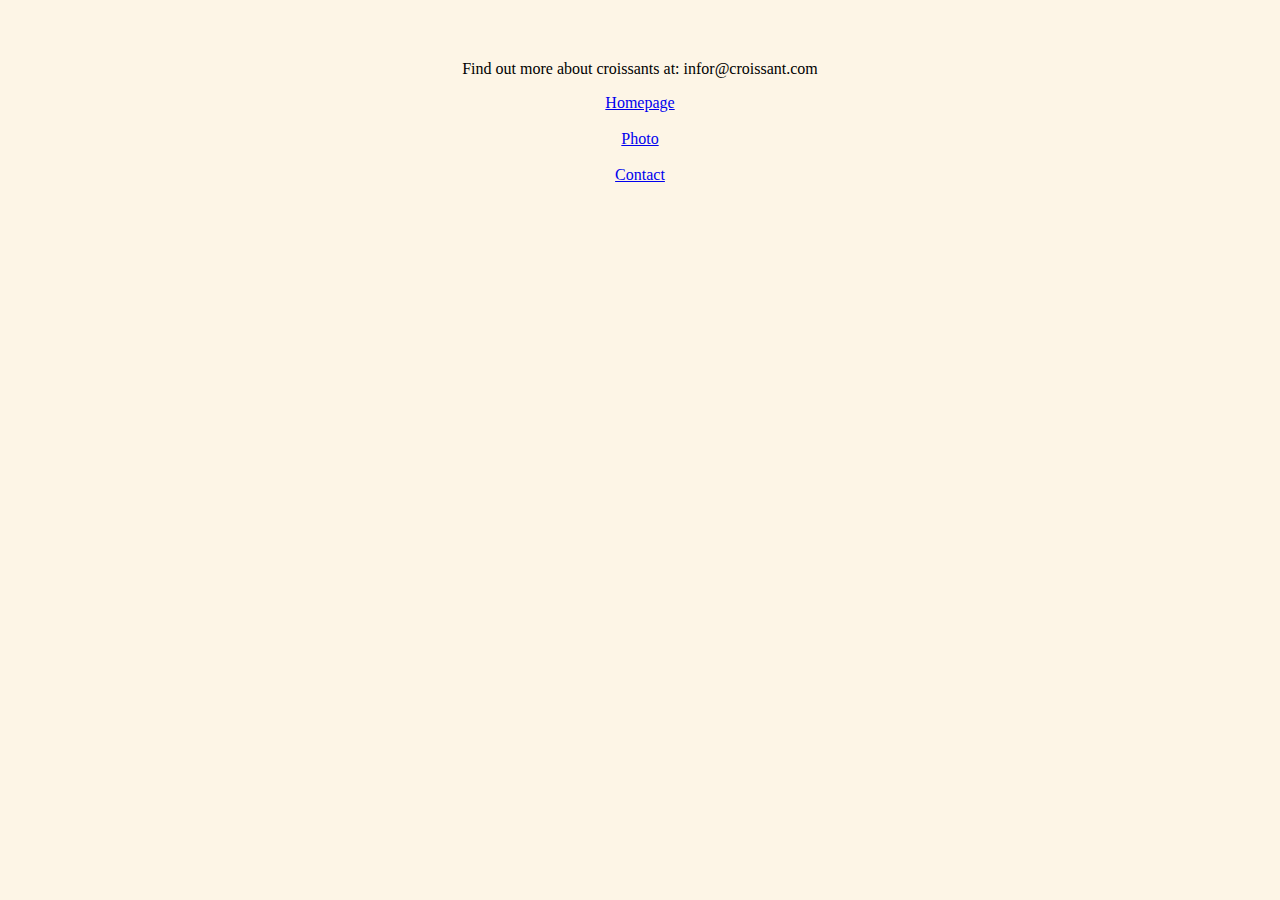
==== contact.html @ 78c7b951 "created file structures" ====
<!DOCTYPE html>
<html lang="en">
	<head>
		<meta charset="UTF-8" />
		<meta
			http-equiv="X-UA-Compatible"
			content="IE=edge"
		/>

		<meta
			name="viewport"
			content="width=device-width, initial-scale=1.0"
		/>
		<link
			rel="stylesheet"
			href="style.css"
		/>
		<title>Contact page</title>
	</head>
	<body>
		<p>Find out more about croissants at: infor@croissant.com</p>
		<a href="/">Homepage</a><br />
		<a href="/photo.html">Photo</a><br />
		<a href="/contact.html">Contact</a>
	</body>
</html>
---- style.css ----
body {
	background-color: oldlace;
	text-align: center;
	margin-top: 60px;
}
a {
	display: block;
}
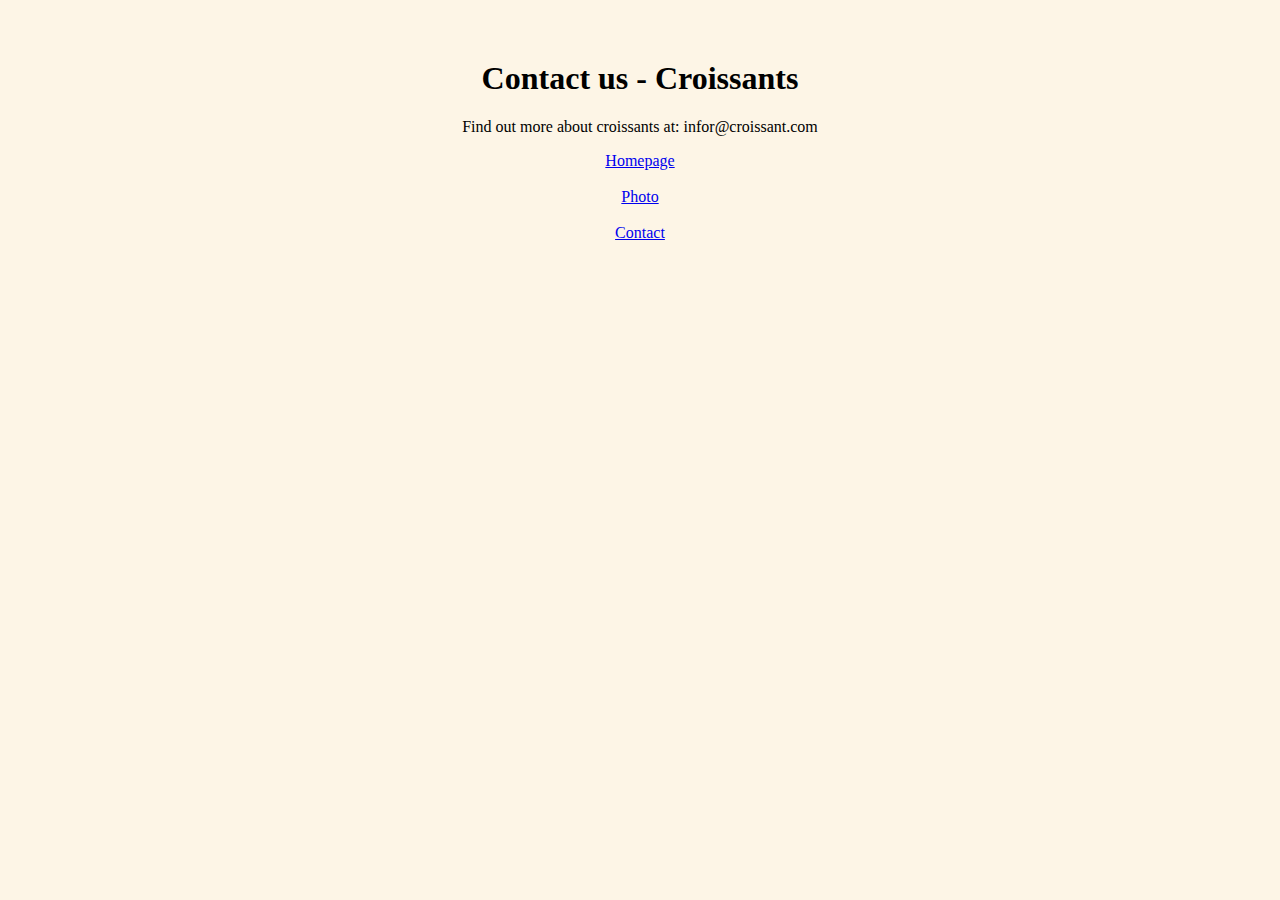
==== commit 4d18391f: "completing SEO challenge details" ====
--- a/contact.html
+++ b/contact.html
@@ -15,9 +15,14 @@
 			rel="stylesheet"
 			href="style.css"
 		/>
-		<title>Contact page</title>
+		<meta
+			name="description"
+			content="croissant.com provides up to date information on croissants and where to buy them"
+		/>
+		<title>Contact details page | croissant.com</title>
 	</head>
 	<body>
+		<h1>Contact us - Croissants</h1>
 		<p>Find out more about croissants at: infor@croissant.com</p>
 		<a href="/">Homepage</a><br />
 		<a href="/photo.html">Photo</a><br />
